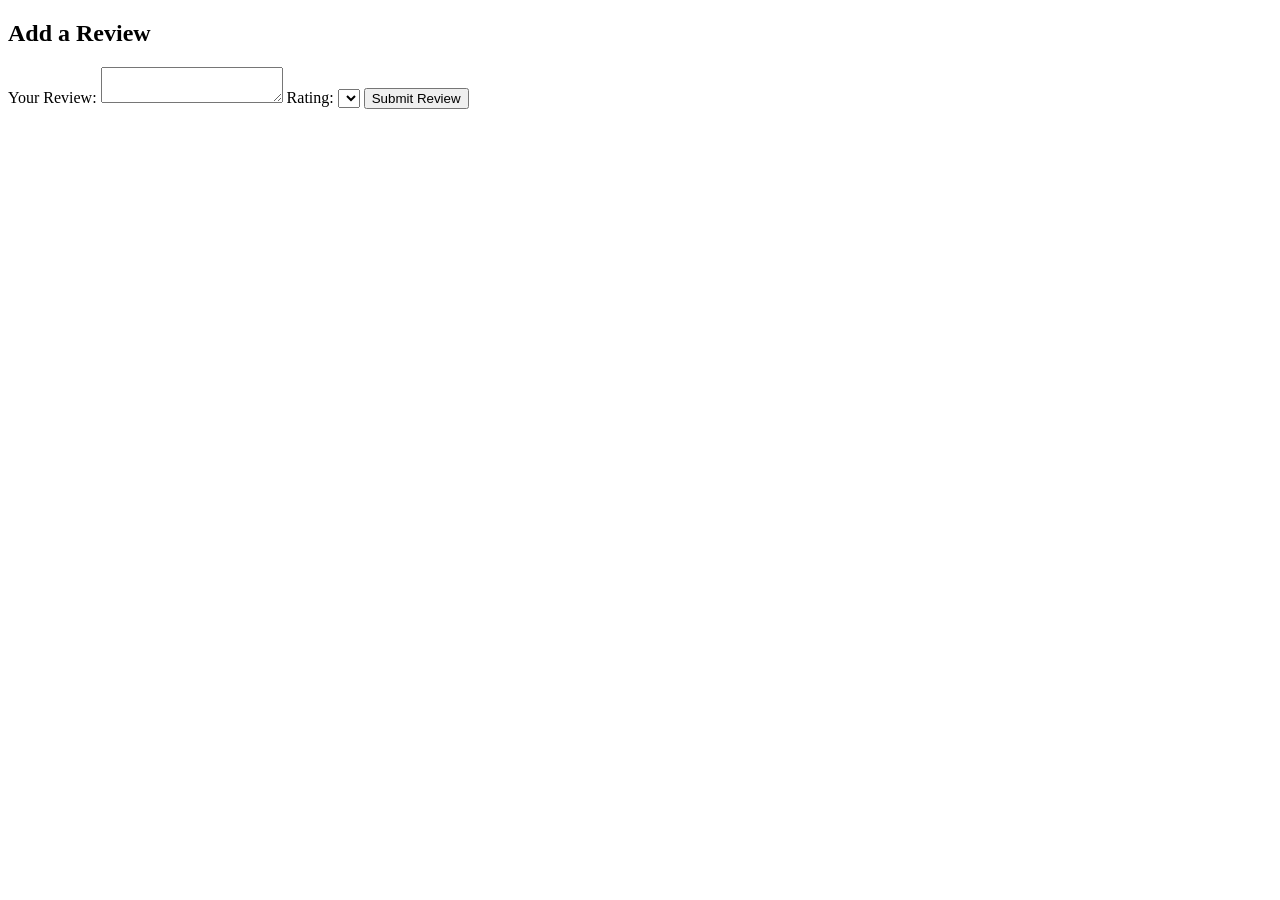
==== part4/add_review.html @ 3bf38298 "updated file of Part 3" ====
<!DOCTYPE html>
<html lang="en">
<head>
    <meta charset="UTF-8">
    <meta name="viewport" content="width=device-width, initial-scale=1.0">
    <title>Add Review</title>
    <link rel="stylesheet" href="styles.css">
</head>
<body>
    <main>
        <!-- Add something to idfentify the place you're reviewing -->
        <form id="review-form">
            <h2>Add a Review</h2>
            <label for="review">Your Review:</label>
            <textarea id="review" name="review" required></textarea>
            <label for="rating">Rating:</label>
            <select id="rating" name="rating" required>
                <!-- Options for rating -->
            </select>
            <button type="submit">Submit Review</button>
        </form>
    </main>
    <script src="scripts.js"></script>
</body>
</html>
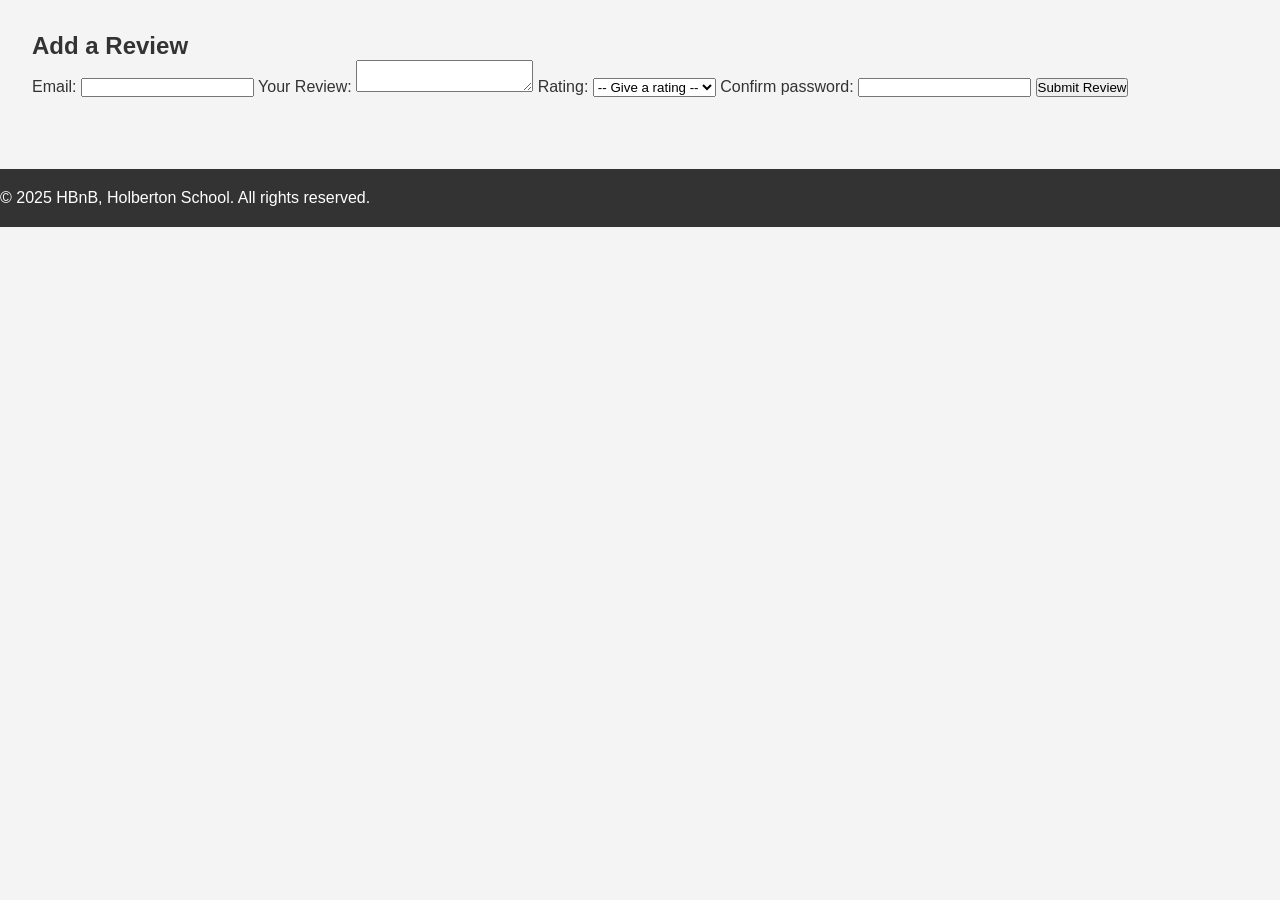
==== commit af17db69: "major update" ====
--- a/part4/add_review.html
+++ b/part4/add_review.html
@@ -11,15 +11,28 @@
         <!-- Add something to idfentify the place you're reviewing -->
         <form id="review-form">
             <h2>Add a Review</h2>
+            <label for="email">Email:</label>
+            <input type="email" id="email" name="email" required>
+
             <label for="review">Your Review:</label>
             <textarea id="review" name="review" required></textarea>
             <label for="rating">Rating:</label>
             <select id="rating" name="rating" required>
-                <!-- Options for rating -->
+                <option value="">-- Give a rating --</option>
+                <option value="1">★ 1</option>
+                <option value="2">★★ 2</option>
+                <option value="3">★★★ 3</option>
+                <option value="4">★★★★ 4</option>
+                <option value="5">★★★★★ 5</option>
             </select>
+            <label for="password">Confirm password:</label>
+            <input type="password" id="password" name="password" required>
             <button type="submit">Submit Review</button>
         </form>
     </main>
+    <div id="footer"></div>
+    
     <script src="scripts.js"></script>
+    <script src="include.js"></script>
 </body>
 </html>
--- a/part4/styles.css
+++ b/part4/styles.css
@@ -0,0 +1,101 @@
+/* 
+  This is a SAMPLE File to get you started. Follow the instructions on the project to complete the tasks. 
+  You'll probably need to override some of theese styles.
+*/
+
+* {
+    box-sizing: border-box;
+    margin: 0;
+    padding: 0;
+    font-family: Arial, sans-serif;
+}
+
+body {
+    background-color: #f4f4f4;
+    color: #333;
+}
+
+.logo img {
+    height: 40px;
+}
+
+.search-bar {
+    flex: 1;
+    margin: 0 20px;
+}
+  
+#search-bar {
+    display: flex;
+}
+  
+#search-input {
+    flex: 1;
+    padding: 8px;
+    border: 1px solid #ccc;
+    border-radius: 5px 0 0 5px;
+}
+  
+#search-button {
+    padding: 8px 15px;
+    background-color: #ff5a5f;
+    color: white;
+    border: none;
+    border-radius: 0 5px 5px 0;
+    cursor: pointer;
+}
+
+header {
+    background-color: #333;
+    color: #fff;
+    padding: 1rem;
+}
+
+nav {
+    display: flex;
+    flex-direction: column;
+    align-items: center;
+    padding: 10px;
+}
+  
+.search-bar {
+    margin-bottom: 10px;
+}
+  
+.home, .header-places, .login-button {
+    display: flex;
+    justify-content: center;
+    gap: 2rem;
+}
+  
+.home, .header-places, .login-button a {
+    color: #fff;
+    text-decoration: none;
+    font-weight: bold;
+}
+  
+.home, .header-places, .login-button a:hover {
+    color: #ff5a5f;
+}
+
+nav a {
+    color: #fff;
+    text-decoration: none;
+    margin-left: 1rem;
+}
+
+nav a:hover {
+    color: #ff5a5f;
+  }
+
+main {
+    padding: 2rem;
+}
+
+.site-footer {
+    background-color: #333;
+    color: #fff;
+    padding: 20px 0;
+    margin-top: 40px;
+    font-size: 1rem;
+}
+  
